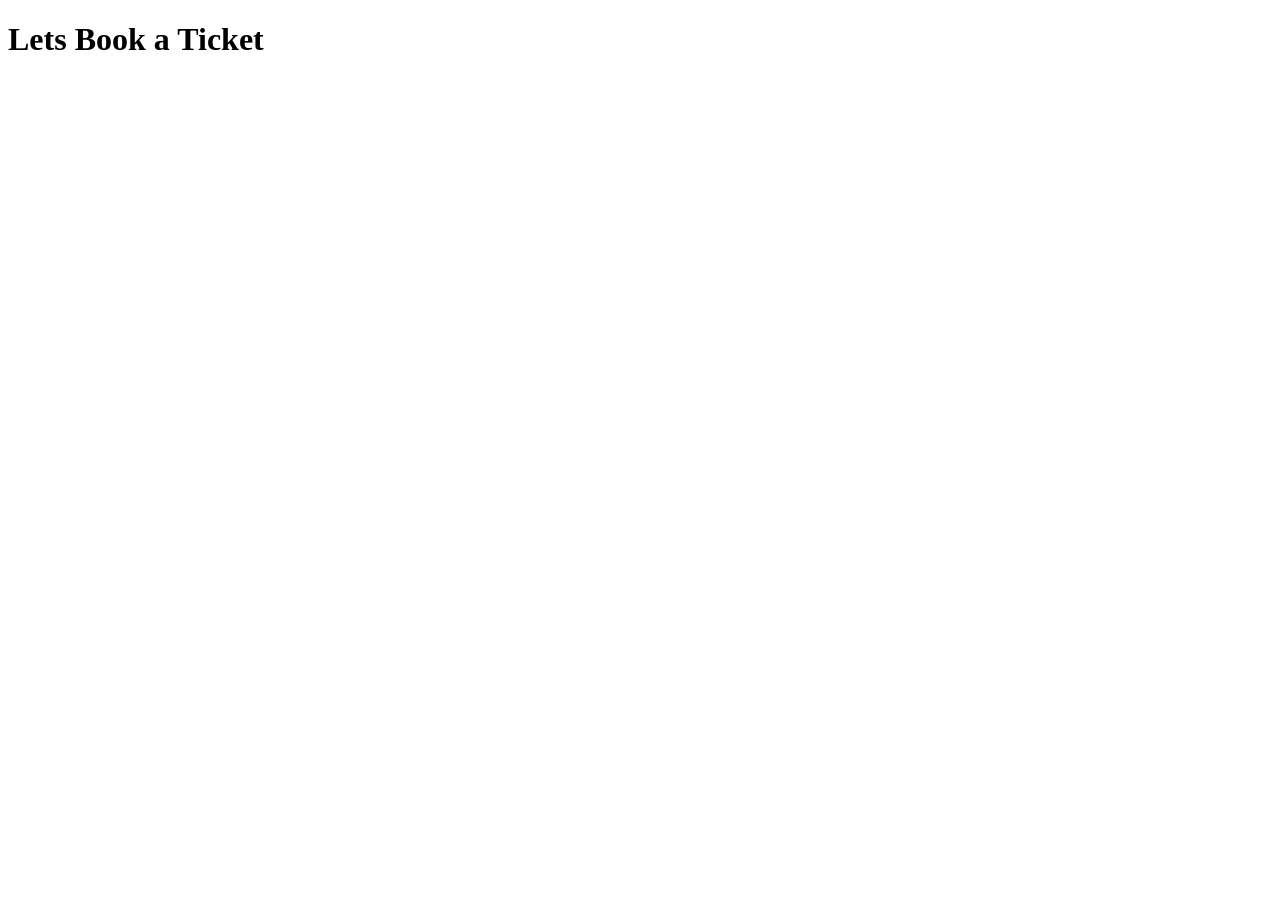
==== Bookmyshow/index.html @ 5b43673e "Book-my-show" ====
<!DOCTYPE html>
<html lang="en">
<head>
    <meta charset="UTF-8">
    <meta name="viewport" content="width=device-width, initial-scale=1.0">
    <title>Book-My-show</title>
</head>
<body>
    <h1>Lets Book a Ticket</h1>
</body>
</html>
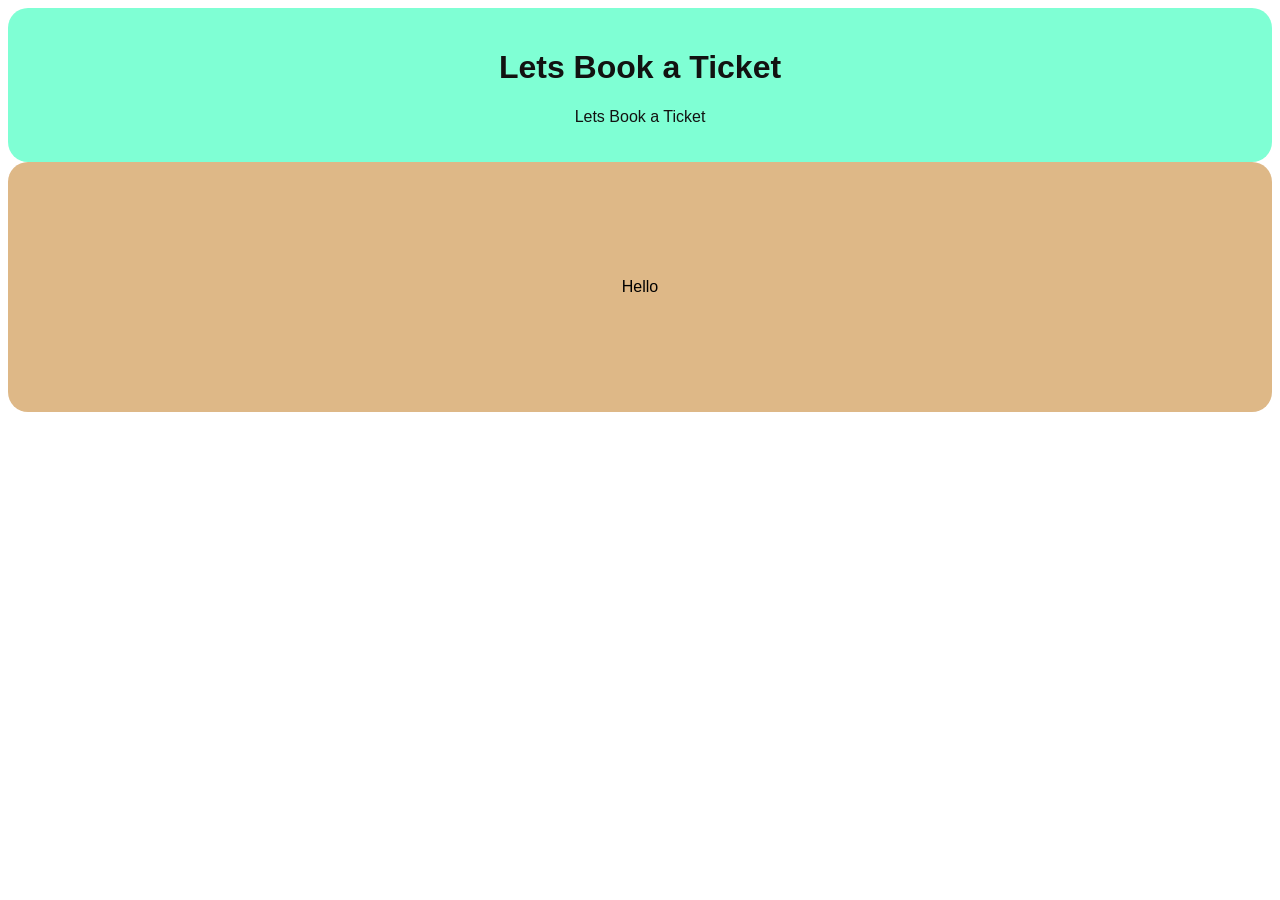
==== commit 3706e688: "Newly added content" ====
--- a/Bookmyshow/index.html
+++ b/Bookmyshow/index.html
@@ -6,6 +6,15 @@
     <title>Book-My-show</title>
 </head>
 <body>
+    <div style="background-color: aquamarine;color:rgb(18, 18, 17)
+    ;text-align: center;padding: 20px;font-family: 'Segoe UI', Tahoma, Geneva, Verdana, sans-serif;
+    border-radius: 20px;">
     <h1>Lets Book a Ticket</h1>
+    <p>Lets Book a Ticket</p>
+    </div>
+    <div style="background-color: burlywood;padding: 100px;border-radius: 20px;
+    text-align: center;font-family: 'Trebuchet MS', 'Lucida Sans Unicode', 'Lucida Grande', 'Lucida Sans', Arial, sans-serif;">
+        <p>Hello</p>
+    </div>
 </body>
 </html>
